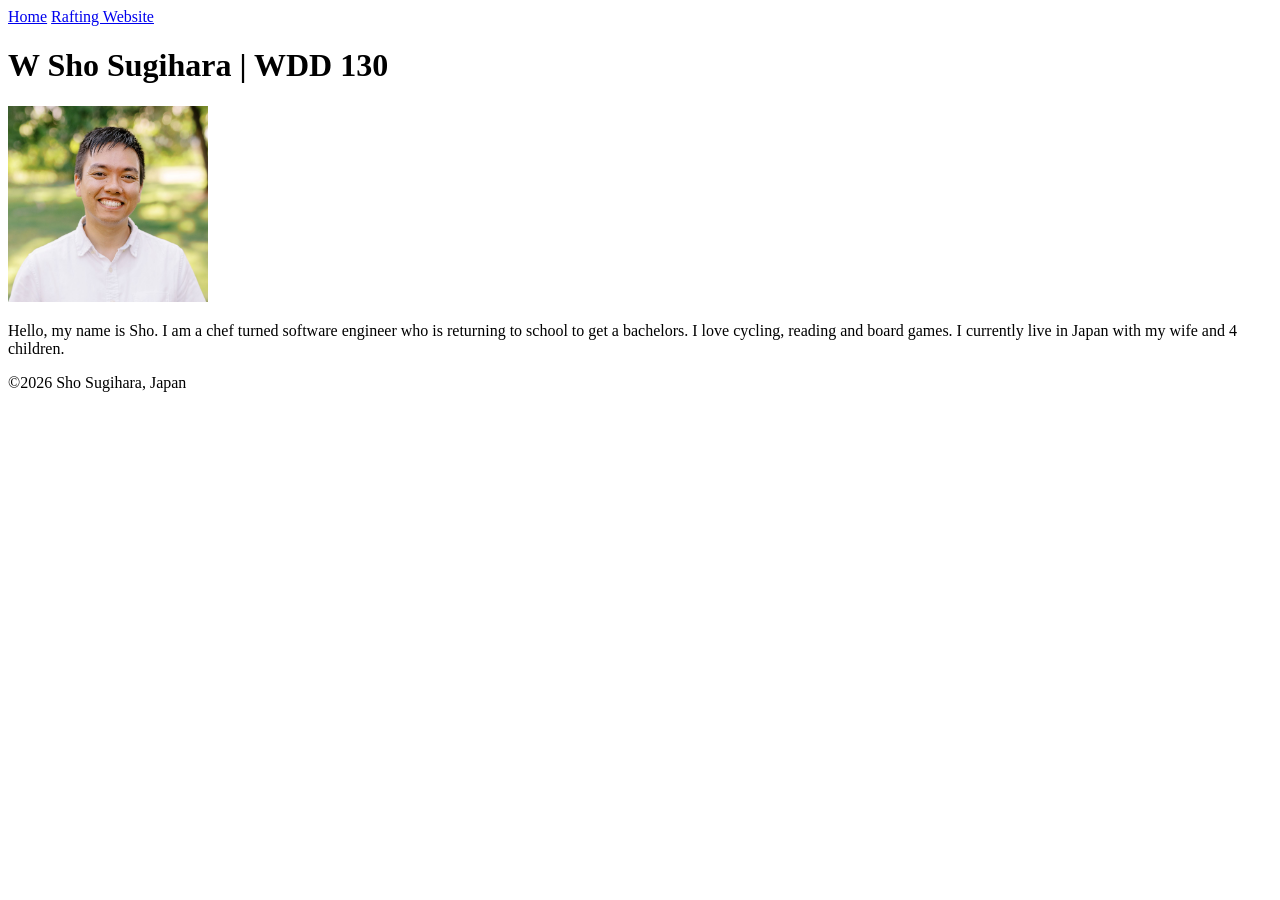
==== index.html @ 0000e187 "another title" ====
<!DOCTYPE html>
<html lang="en">
<head>
    <meta charset="UTF-8">
    <meta name="viewport" content="width=device-width, initial-scale=1.0">
    <title>Sho Sugihara | WDD 130</title>
</head>
<body>
     <header>
        <nav>
            <a href="#">Home</a>
            <a href="wwr/">Rafting Website</a>
        </nav>
    </header>
    <main>
        <h1>W Sho Sugihara | WDD 130 </h1>
        <img src="images/profile.jpg" alt="closeup personal headshot" width="200">
        <p>Hello, my name is Sho. I am a chef turned software engineer who is returning to school to get a bachelors. I love cycling, reading and board games. I currently live in Japan with my wife and 4 children.</p>
    </main>
    <footer>
        <p>&copy;2026 Sho Sugihara, Japan</p>
    </footer>
</body>
</html>
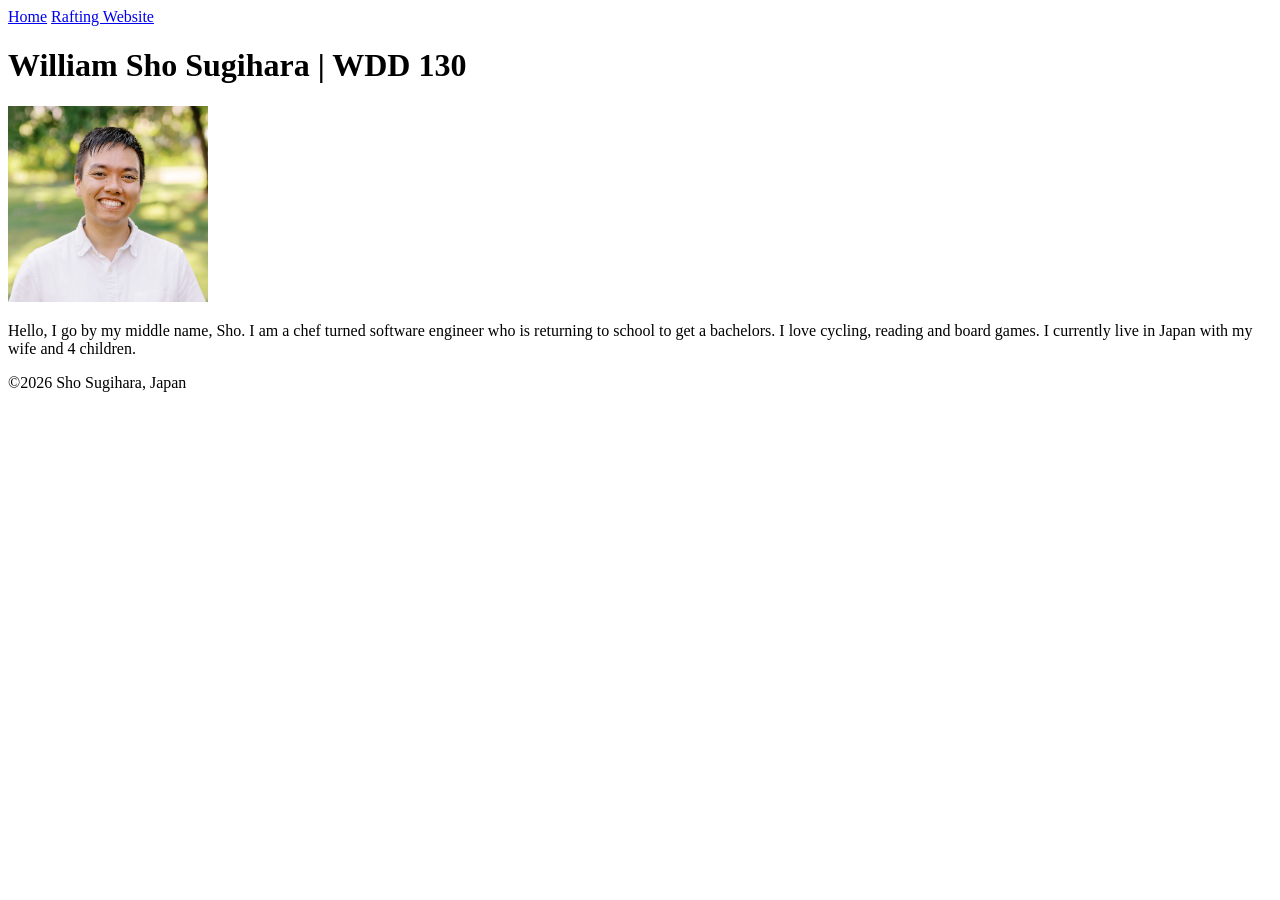
==== commit 9642be30: "updated h1" ====
--- a/index.html
+++ b/index.html
@@ -3,7 +3,7 @@
 <head>
     <meta charset="UTF-8">
     <meta name="viewport" content="width=device-width, initial-scale=1.0">
-    <title>Sho Sugihara | WDD 130</title>
+    <title>William Sho Sugihara | WDD 130</title>
 </head>
 <body>
      <header>
@@ -13,9 +13,9 @@
         </nav>
     </header>
     <main>
-        <h1>W Sho Sugihara | WDD 130 </h1>
+        <h1>William Sho Sugihara | WDD 130 </h1>
         <img src="images/profile.jpg" alt="closeup personal headshot" width="200">
-        <p>Hello, my name is Sho. I am a chef turned software engineer who is returning to school to get a bachelors. I love cycling, reading and board games. I currently live in Japan with my wife and 4 children.</p>
+        <p>Hello, I go by my middle name, Sho. I am a chef turned software engineer who is returning to school to get a bachelors. I love cycling, reading and board games. I currently live in Japan with my wife and 4 children.</p>
     </main>
     <footer>
         <p>&copy;2026 Sho Sugihara, Japan</p>
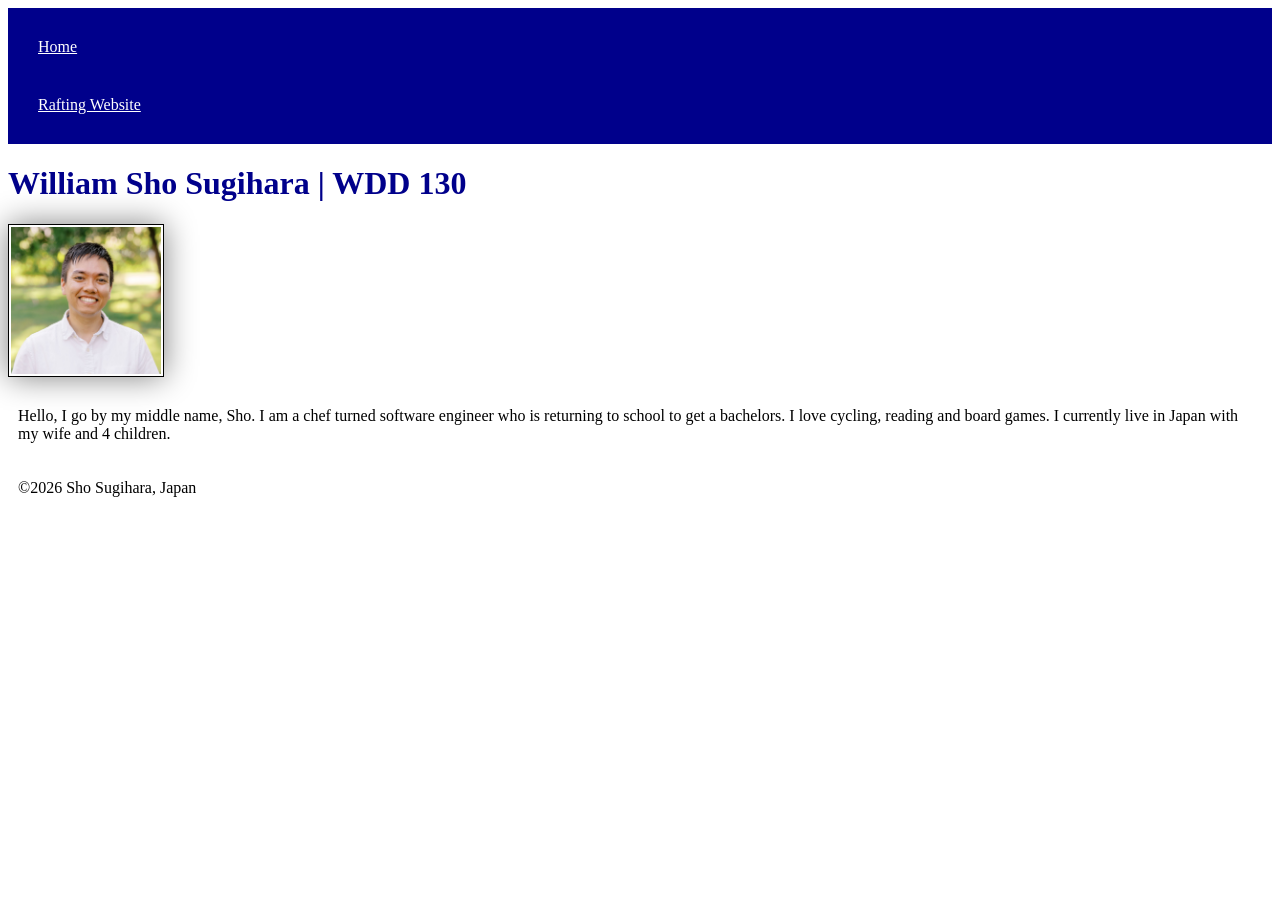
==== commit 0e495f76: "added styles" ====
--- a/index.html
+++ b/index.html
@@ -3,6 +3,7 @@
 <head>
     <meta charset="UTF-8">
     <meta name="viewport" content="width=device-width, initial-scale=1.0">
+    <link rel="stylesheet" href="styles/styles.css">
     <title>William Sho Sugihara | WDD 130</title>
 </head>
 <body>
--- a/styles/styles.css
+++ b/styles/styles.css
@@ -0,0 +1,23 @@
+nav {
+    background-color: darkblue;
+    padding: 10px;
+}
+nav a {
+    color: white;
+    display: block;
+    padding: 20px;
+}
+
+h1 {
+    color: darkblue;
+}
+img {
+    width: 150px;
+    height: auto;
+    border: 1px, solid black;
+    padding: 2px;
+    box-shadow: 0 0 30px gray;
+}
+p {
+    padding: 10px;
+}
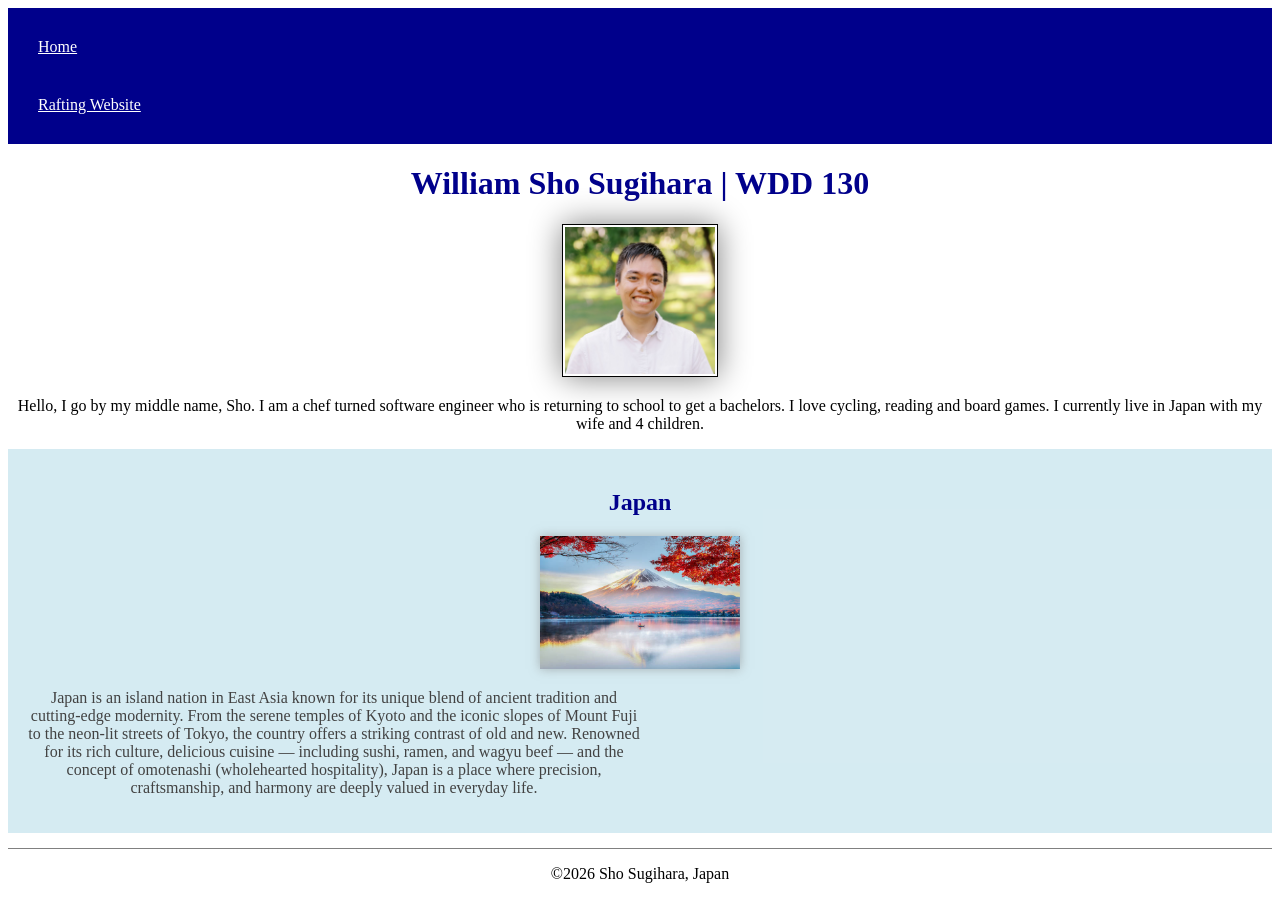
==== commit 97fd4d86: "week2 index updates" ====
--- a/index.html
+++ b/index.html
@@ -3,8 +3,10 @@
 <head>
     <meta charset="UTF-8">
     <meta name="viewport" content="width=device-width, initial-scale=1.0">
+    <title>William Sho Sugihara | WDD 130</title>
+    <meta name="description" content="Describe your home page using keywords like your name, the course, the purpose of the page.">
+    <meta name="author" content="William Sho Sugihara">
     <link rel="stylesheet" href="styles/styles.css">
-    <title>William Sho Sugihara | WDD 130</title>
 </head>
 <body>
      <header>
@@ -18,6 +20,11 @@
         <img src="images/profile.jpg" alt="closeup personal headshot" width="200">
         <p>Hello, I go by my middle name, Sho. I am a chef turned software engineer who is returning to school to get a bachelors. I love cycling, reading and board games. I currently live in Japan with my wife and 4 children.</p>
     </main>
+    <aside>
+        <h1>Japan</h1>
+        <img src="images/fuji.jpg" alt="Mt. Fuji">
+        <p>Japan is an island nation in East Asia known for its unique blend of ancient tradition and cutting-edge modernity. From the serene temples of Kyoto and the iconic slopes of Mount Fuji to the neon-lit streets of Tokyo, the country offers a striking contrast of old and new. Renowned for its rich culture, delicious cuisine — including sushi, ramen, and wagyu beef — and the concept of omotenashi (wholehearted hospitality), Japan is a place where precision, craftsmanship, and harmony are deeply valued in everyday life.</p>
+    </aside>
     <footer>
         <p>&copy;2026 Sho Sugihara, Japan</p>
     </footer>
--- a/styles/styles.css
+++ b/styles/styles.css
@@ -1,23 +1,60 @@
+main {
+    max-width: 100vw;
+    text-align: center;
+}
+
 nav {
     background-color: darkblue;
     padding: 10px;
 }
+
 nav a {
     color: white;
     display: block;
     padding: 20px;
 }
 
+aside {
+    width: 100nw;
+    margin: 0;
+    border: none;
+    padding: 20px;
+    background-color: rgba(173, 216, 230, 0.504);
+    color: rgb(66, 66, 66);
+    text-align: center;
+}
+
+aside img{
+    width: 200px;
+    height: auto;
+    box-shadow: 0 0 10px rgba(128, 128, 128, 0.57);
+}
+
+aside p{
+    width: 50%;
+    justify-self: center;
+    
+
+}
+
 h1 {
     color: darkblue;
 }
-img {
+
+main img {
     width: 150px;
     height: auto;
     border: 1px, solid black;
     padding: 2px;
     box-shadow: 0 0 30px gray;
 }
+
 p {
-    padding: 10px;
+    padding: 0;
 }
+
+footer{
+    margin-top: 15px;
+    border-top: 1px solid gray;
+    text-align: center;
+}
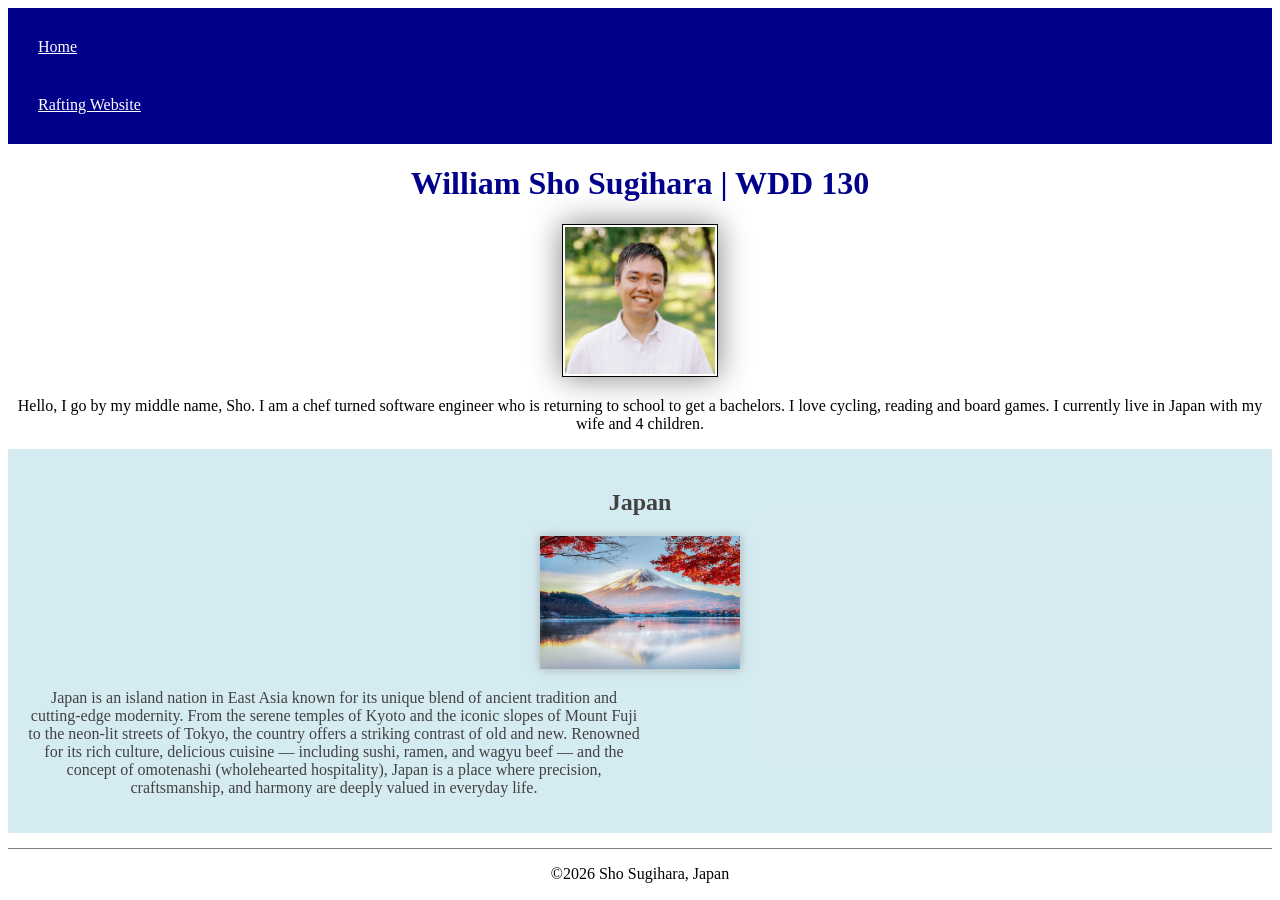
==== commit 620026ee: "fixed h2" ====
--- a/index.html
+++ b/index.html
@@ -21,7 +21,7 @@
         <p>Hello, I go by my middle name, Sho. I am a chef turned software engineer who is returning to school to get a bachelors. I love cycling, reading and board games. I currently live in Japan with my wife and 4 children.</p>
     </main>
     <aside>
-        <h1>Japan</h1>
+        <h2>Japan</h2>
         <img src="images/fuji.jpg" alt="Mt. Fuji">
         <p>Japan is an island nation in East Asia known for its unique blend of ancient tradition and cutting-edge modernity. From the serene temples of Kyoto and the iconic slopes of Mount Fuji to the neon-lit streets of Tokyo, the country offers a striking contrast of old and new. Renowned for its rich culture, delicious cuisine — including sushi, ramen, and wagyu beef — and the concept of omotenashi (wholehearted hospitality), Japan is a place where precision, craftsmanship, and harmony are deeply valued in everyday life.</p>
     </aside>
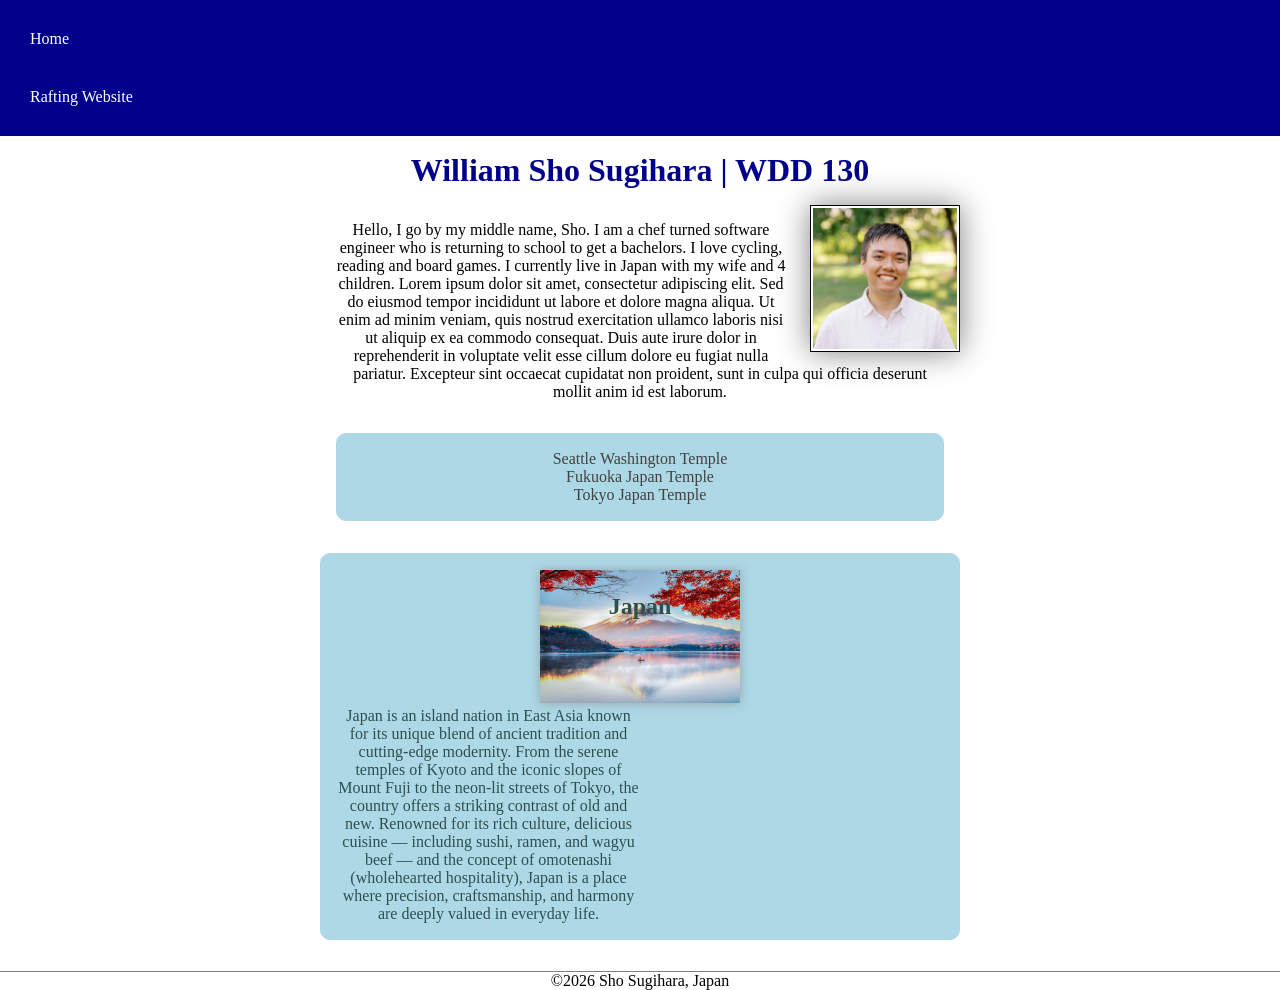
==== commit 627148f8: "updated index" ====
--- a/index.html
+++ b/index.html
@@ -18,9 +18,14 @@
     <main>
         <h1>William Sho Sugihara | WDD 130 </h1>
         <img src="images/profile.jpg" alt="closeup personal headshot" width="200">
-        <p>Hello, I go by my middle name, Sho. I am a chef turned software engineer who is returning to school to get a bachelors. I love cycling, reading and board games. I currently live in Japan with my wife and 4 children.</p>
+        <p>Hello, I go by my middle name, Sho. I am a chef turned software engineer who is returning to school to get a bachelors. I love cycling, reading and board games. I currently live in Japan with my wife and 4 children. Lorem ipsum dolor sit amet, consectetur adipiscing elit. Sed do eiusmod tempor incididunt ut labore et dolore magna aliqua. Ut enim ad minim veniam, quis nostrud exercitation ullamco laboris nisi ut aliquip ex ea commodo consequat. Duis aute irure dolor in reprehenderit in voluptate velit esse cillum dolore eu fugiat nulla pariatur. Excepteur sint occaecat cupidatat non proident, sunt in culpa qui officia deserunt mollit anim id est laborum.</p>
+        <ul class="box">
+            <li><a href="https://www.churchofjesuschrist.org/temples/details/seattle-washington-temple?lang=eng" target="_blank" rel="noopener noreferrer">Seattle Washington Temple</a></li>
+            <li><a href="https://www.churchofjesuschrist.org/temples/details/fukuoka-japan-temple?lang=eng" target="_blank" rel="noopener noreferrer">Fukuoka Japan Temple</a></li>
+            <li><a href="https://www.churchofjesuschrist.org/temples/details/tokyo-japan-temple?lang=eng" target="_blank" rel="noopener noreferrer">Tokyo Japan Temple</a></li>
+        </ul>
     </main>
-    <aside>
+    <aside class="box">
         <h2>Japan</h2>
         <img src="images/fuji.jpg" alt="Mt. Fuji">
         <p>Japan is an island nation in East Asia known for its unique blend of ancient tradition and cutting-edge modernity. From the serene temples of Kyoto and the iconic slopes of Mount Fuji to the neon-lit streets of Tokyo, the country offers a striking contrast of old and new. Renowned for its rich culture, delicious cuisine — including sushi, ramen, and wagyu beef — and the concept of omotenashi (wholehearted hospitality), Japan is a place where precision, craftsmanship, and harmony are deeply valued in everyday life.</p>
--- a/styles/styles.css
+++ b/styles/styles.css
@@ -1,10 +1,58 @@
+* {
+    margin: 0;
+    padding: 0;
+    box-sizing: border-box;
+}
+
+ul {
+    list-style: none;
+} 
+
+a {
+    text-decoration: none;
+    color: var(--color-text-muted);
+}
+
+:root {
+    --color-primary: darkblue;
+    --color-text-muted: rgb(66, 66, 66);
+    --color-border: gray;
+    --color-nav-text: white;
+    --color-aside-bg: rgba(173, 216, 230, 0.504);
+    --color-img-shadow: rgba(128, 128, 128, 0.57);
+
+    --full-width: 100vw;
+    --half-width: 50vw;
+    --padding-base: 20px;
+}
+
+body {
+    display: flex;
+    flex-direction: column;
+    align-items: center;
+    justify-content: center;
+    width: var(--full-width);
+}
+
+header {
+    width: var(--full-width);
+}
+
+footer{
+    width: var(--full-width);
+    margin-top: 15px;
+    border-top: 1px solid gray;
+    text-align: center;
+}
+
 main {
-    max-width: 100vw;
+    margin: 0 auto;
+    max-width: var(--half-width);
     text-align: center;
 }
 
 nav {
-    background-color: darkblue;
+    background-color: var(--color-primary);
     padding: 10px;
 }
 
@@ -15,9 +63,8 @@
 }
 
 aside {
-    width: 100nw;
-    margin: 0;
-    border: none;
+    position: relative;
+    width: var(--half-width);
     padding: 20px;
     background-color: rgba(173, 216, 230, 0.504);
     color: rgb(66, 66, 66);
@@ -30,6 +77,13 @@
     box-shadow: 0 0 10px rgba(128, 128, 128, 0.57);
 }
 
+aside h2 {
+    position: absolute;
+    left: 50%;
+    transform: translateX(-50%);
+    top: 10%;
+}
+
 aside p{
     width: 50%;
     justify-self: center;
@@ -38,23 +92,32 @@
 }
 
 h1 {
-    color: darkblue;
+    color: var(--color-primary);
+    padding: 1rem;
 }
 
 main img {
+    float: right;
     width: 150px;
     height: auto;
-    border: 1px, solid black;
+    border: 1px solid black;
     padding: 2px;
+    margin-left: 1.5rem;
     box-shadow: 0 0 30px gray;
+
 }
 
-p {
-    padding: 0;
+main p {
+    padding: 1rem;
 }
 
-footer{
-    margin-top: 15px;
-    border-top: 1px solid gray;
-    text-align: center;
+/* Classes Selectors */
+
+.box {
+    margin: 1rem;
+    padding: 1rem;
+    border: 1px solid lightblue;
+    border-radius: 10px;
+    background-color: lightblue;
+    color: darkslategray;
 }
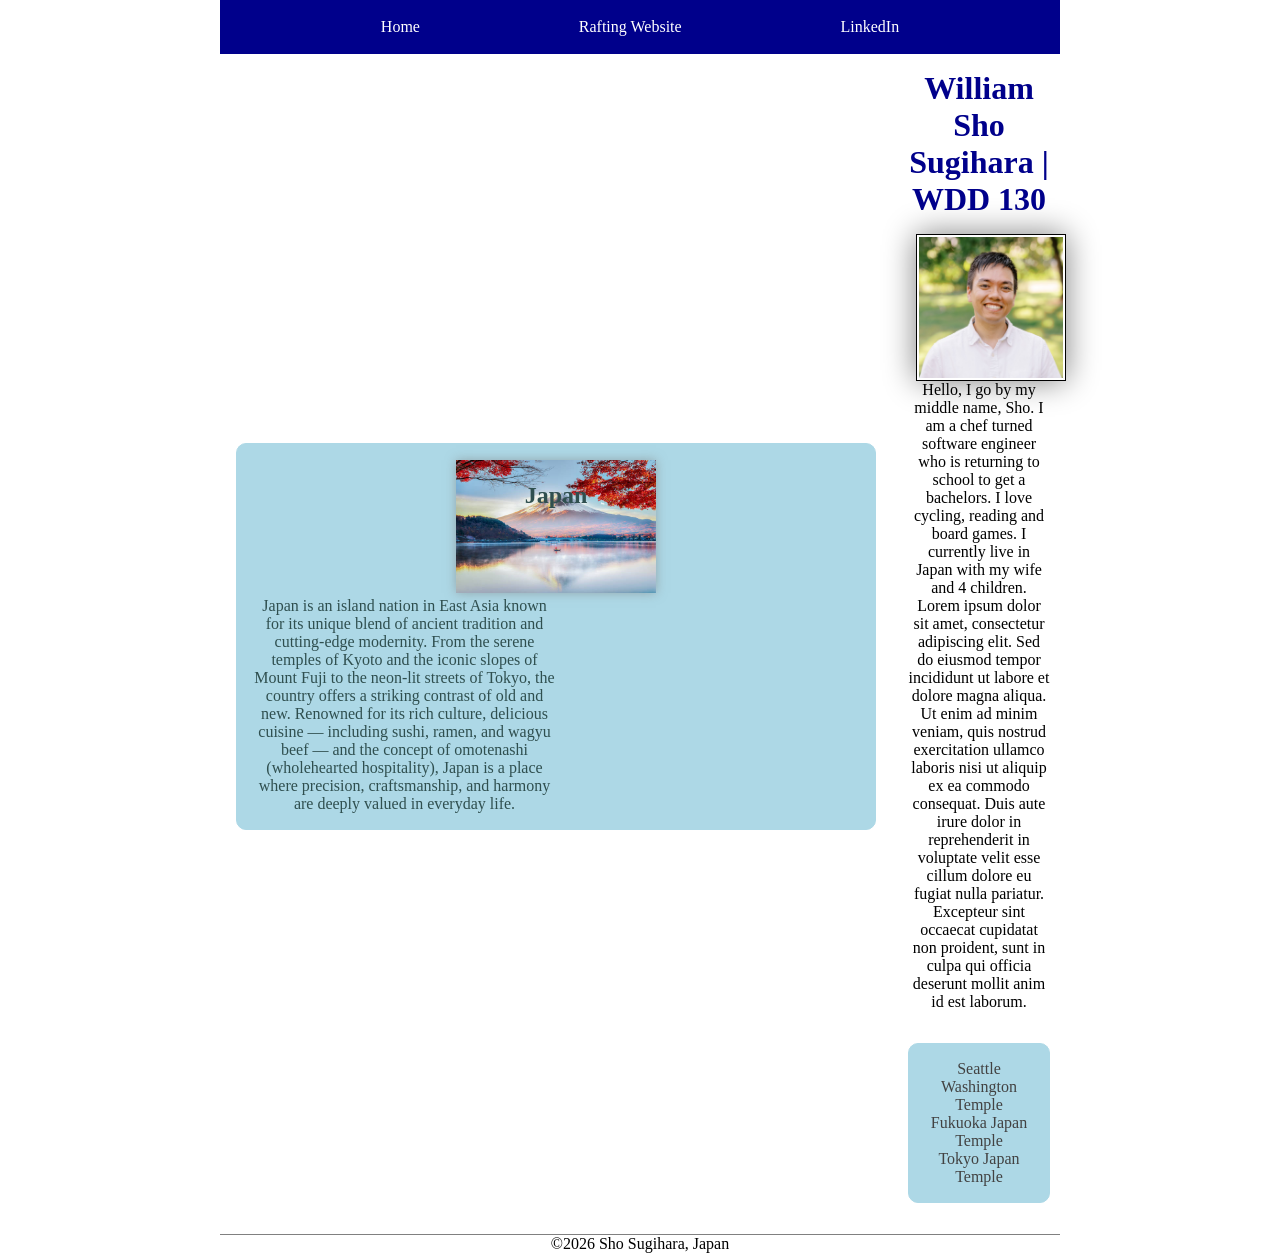
==== commit ca0b3ecb: "week 4" ====
--- a/index.html
+++ b/index.html
@@ -1,37 +1,40 @@
 <!DOCTYPE html>
 <html lang="en">
-<head>
-    <meta charset="UTF-8">
-    <meta name="viewport" content="width=device-width, initial-scale=1.0">
-    <title>William Sho Sugihara | WDD 130</title>
-    <meta name="description" content="Describe your home page using keywords like your name, the course, the purpose of the page.">
-    <meta name="author" content="William Sho Sugihara">
-    <link rel="stylesheet" href="styles/styles.css">
-</head>
-<body>
-     <header>
-        <nav>
-            <a href="#">Home</a>
-            <a href="wwr/">Rafting Website</a>
-        </nav>
-    </header>
-    <main>
-        <h1>William Sho Sugihara | WDD 130 </h1>
-        <img src="images/profile.jpg" alt="closeup personal headshot" width="200">
-        <p>Hello, I go by my middle name, Sho. I am a chef turned software engineer who is returning to school to get a bachelors. I love cycling, reading and board games. I currently live in Japan with my wife and 4 children. Lorem ipsum dolor sit amet, consectetur adipiscing elit. Sed do eiusmod tempor incididunt ut labore et dolore magna aliqua. Ut enim ad minim veniam, quis nostrud exercitation ullamco laboris nisi ut aliquip ex ea commodo consequat. Duis aute irure dolor in reprehenderit in voluptate velit esse cillum dolore eu fugiat nulla pariatur. Excepteur sint occaecat cupidatat non proident, sunt in culpa qui officia deserunt mollit anim id est laborum.</p>
-        <ul class="box">
-            <li><a href="https://www.churchofjesuschrist.org/temples/details/seattle-washington-temple?lang=eng" target="_blank" rel="noopener noreferrer">Seattle Washington Temple</a></li>
-            <li><a href="https://www.churchofjesuschrist.org/temples/details/fukuoka-japan-temple?lang=eng" target="_blank" rel="noopener noreferrer">Fukuoka Japan Temple</a></li>
-            <li><a href="https://www.churchofjesuschrist.org/temples/details/tokyo-japan-temple?lang=eng" target="_blank" rel="noopener noreferrer">Tokyo Japan Temple</a></li>
-        </ul>
-    </main>
-    <aside class="box">
-        <h2>Japan</h2>
-        <img src="images/fuji.jpg" alt="Mt. Fuji">
-        <p>Japan is an island nation in East Asia known for its unique blend of ancient tradition and cutting-edge modernity. From the serene temples of Kyoto and the iconic slopes of Mount Fuji to the neon-lit streets of Tokyo, the country offers a striking contrast of old and new. Renowned for its rich culture, delicious cuisine — including sushi, ramen, and wagyu beef — and the concept of omotenashi (wholehearted hospitality), Japan is a place where precision, craftsmanship, and harmony are deeply valued in everyday life.</p>
-    </aside>
-    <footer>
-        <p>&copy;2026 Sho Sugihara, Japan</p>
-    </footer>
-</body>
+    <head>
+        <meta charset="UTF-8">
+        <meta name="viewport" content="width=device-width, initial-scale=1.0">
+        <title>William Sho Sugihara | WDD 130</title>
+        <meta name="description" content="Describe your home page using keywords like your name, the course, the purpose of the page.">
+        <meta name="author" content="William Sho Sugihara">
+        <link rel="stylesheet" href="styles/styles.css">
+    </head>
+    <body>
+        <header>
+            <nav>
+                <a href="#">Home</a>
+                <a href="wwr/">Rafting Website</a>
+                <a href="www.linkedin.com/in/w-sho-sugihara">LinkedIn</a>
+            </nav>
+        </header>
+        <div class="grid">
+            <main>
+                <h1>William Sho Sugihara | WDD 130 </h1>
+                <img src="images/profile.jpg" alt="closeup personal headshot" width="200">
+                <p>Hello, I go by my middle name, Sho. I am a chef turned software engineer who is returning to school to get a bachelors. I love cycling, reading and board games. I currently live in Japan with my wife and 4 children. Lorem ipsum dolor sit amet, consectetur adipiscing elit. Sed do eiusmod tempor incididunt ut labore et dolore magna aliqua. Ut enim ad minim veniam, quis nostrud exercitation ullamco laboris nisi ut aliquip ex ea commodo consequat. Duis aute irure dolor in reprehenderit in voluptate velit esse cillum dolore eu fugiat nulla pariatur. Excepteur sint occaecat cupidatat non proident, sunt in culpa qui officia deserunt mollit anim id est laborum.</p>
+                <ul class="box">
+                    <li><a href="https://www.churchofjesuschrist.org/temples/details/seattle-washington-temple?lang=eng" target="_blank" rel="noopener noreferrer">Seattle Washington Temple</a></li>
+                    <li><a href="https://www.churchofjesuschrist.org/temples/details/fukuoka-japan-temple?lang=eng" target="_blank" rel="noopener noreferrer">Fukuoka Japan Temple</a></li>
+                    <li><a href="https://www.churchofjesuschrist.org/temples/details/tokyo-japan-temple?lang=eng" target="_blank" rel="noopener noreferrer">Tokyo Japan Temple</a></li>
+                </ul>
+            </main>
+            <aside class="box">
+                <h2>Japan</h2>
+                <img src="images/fuji.jpg" alt="Mt. Fuji">
+                <p>Japan is an island nation in East Asia known for its unique blend of ancient tradition and cutting-edge modernity. From the serene temples of Kyoto and the iconic slopes of Mount Fuji to the neon-lit streets of Tokyo, the country offers a striking contrast of old and new. Renowned for its rich culture, delicious cuisine — including sushi, ramen, and wagyu beef — and the concept of omotenashi (wholehearted hospitality), Japan is a place where precision, craftsmanship, and harmony are deeply valued in everyday life.</p>
+            </aside>
+        </div>
+        <footer>
+            <p>&copy;2026 Sho Sugihara, Japan</p>
+        </footer>
+    </body>
 </html>
--- a/styles/styles.css
+++ b/styles/styles.css
@@ -2,6 +2,11 @@
     margin: 0;
     padding: 0;
     box-sizing: border-box;
+}
+
+header, .grid, footer {
+    max-width: 840px;
+    margin: 0 auto;
 }
 
 ul {
@@ -49,17 +54,25 @@
     margin: 0 auto;
     max-width: var(--half-width);
     text-align: center;
+    grid-column: 2/3;
 }
 
 nav {
     background-color: var(--color-primary);
     padding: 10px;
+    display: flex;
+    justify-content: space-evenly;
+    align-items: center;
 }
 
 nav a {
     color: white;
     display: block;
     padding: 20px;
+    text-decoration: none;
+    display: block;
+    padding: .5rem;
+
 }
 
 aside {
@@ -69,6 +82,8 @@
     background-color: rgba(173, 216, 230, 0.504);
     color: rgb(66, 66, 66);
     text-align: center;
+    grid-column: 1/2;
+    grid-row: 1/2;
 }
 
 aside img{
@@ -120,4 +135,9 @@
     border-radius: 10px;
     background-color: lightblue;
     color: darkslategray;
+}
+
+.grid {
+    display: grid;
+    align-items: center;
 }
